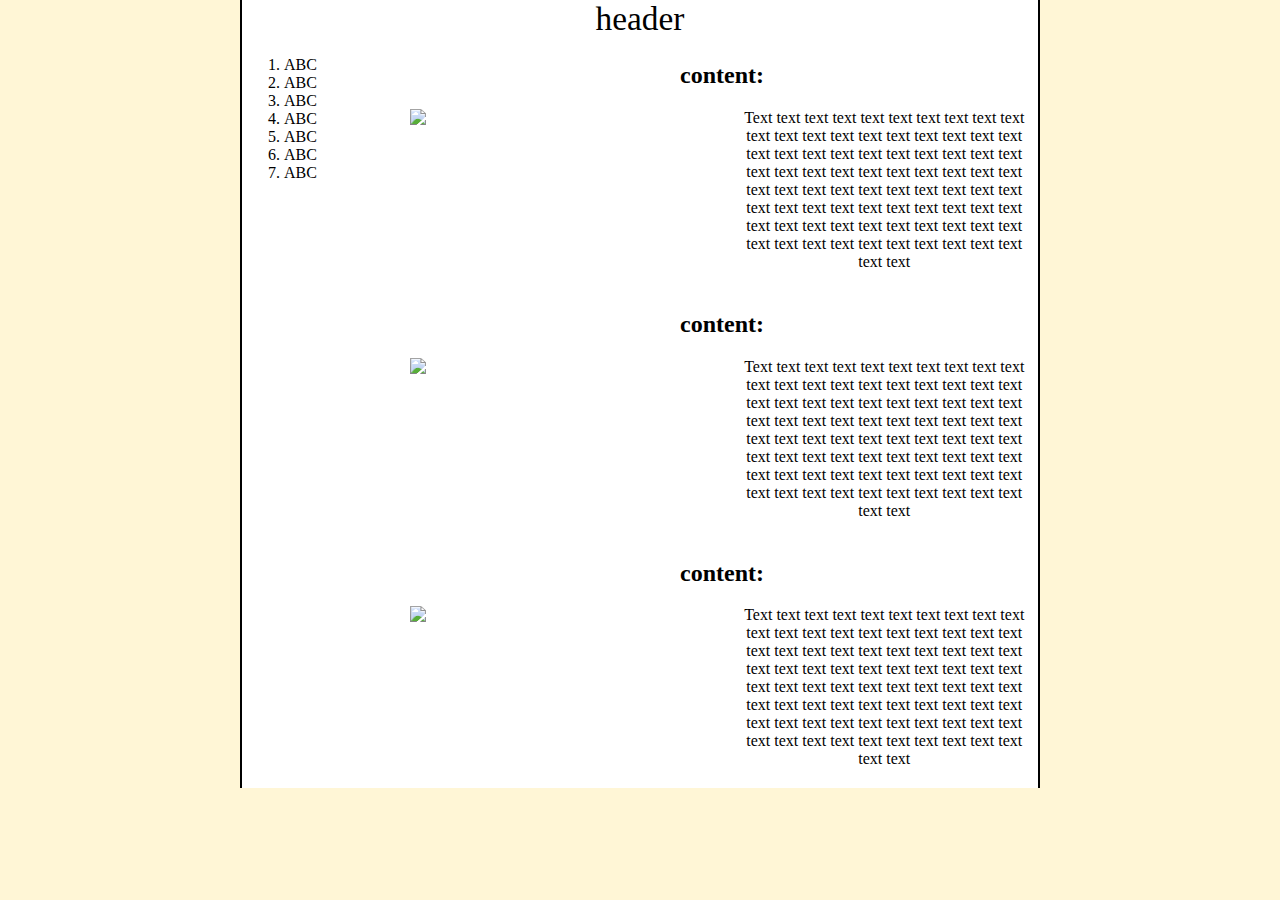
==== index.html @ aeec4ef3 "Hello world site" ====
<!DOCTYPE html>
 <html>
 	<head>
 		<title></title>
 		<link rel="stylesheet" type="text/css" href="style.css">
 	</head>
 	<body>
 		<div class="all">
 		<div class="header">
 			header
 		</div>
 		<div class="sidebar">
 			<ol>
 				<li>ABC </li>
				<li>ABC </li>
				<li>ABC </li>
				<li>ABC </li>
				<li>ABC </li>
				<li>ABC </li>
				<li>ABC </li>
 			</ol>
 		</div>
 		<div class="content">
 			<div>
 				<h2>content:</h2>
 				<img src="https://images.pexels.com/photos/67636/rose-blue-flower-rose-blooms-67636.jpeg?auto=compress&cs=tinysrgb&h=350">
 				<p>Text text text text text text text text text text text text text text text text text text text text text text text text text text text text text text text text text text text text text text text text text text text text text text text text text text text text text text text text text text text text text text text text text text text text text text text text text text text text text text text text text text <p/>
 			</div>
 			<div>
 				<h2>content:</h2>
 				<img src="https://images.pexels.com/photos/67636/rose-blue-flower-rose-blooms-67636.jpeg?auto=compress&cs=tinysrgb&h=350">
 				<p>Text text text text text text text text text text text text text text text text text text text text text text text text text text text text text text text text text text text text text text text text text text text text text text text text text text text text text text text text text text text text text text text text text text text text text text text text text text text text text text text text text text <p/>
 			</div>
 			<div>
 				<h2>content:</h2>
 				<img src="https://images.pexels.com/photos/67636/rose-blue-flower-rose-blooms-67636.jpeg?auto=compress&cs=tinysrgb&h=350">
 				<p>Text text text text text text text text text text text text text text text text text text text text text text text text text text text text text text text text text text text text text text text text text text text text text text text text text text text text text text text text text text text text text text text text text text text text text text text text text text text text text text text text text text <p/>
 			</div>
 			
 		</div>
		
		</div>
 		<!--div class="footer">
 			footer
 		</div-->
 	</body>
 </html>
---- style.css ----
.sidebar,
.content,
.footer
{
	border: 2px solid white;
	background-color: white;
}

.all{
	background-color: white;
	border-left: 2px solid black;
	border-right: 2px solid black;
}

.content>div{
	border: 2px solid white;
}

.content{
	text-align: center;

}

body{
	background-color: #ffc50029; 
	margin: 0 auto;
	width: 800px;
}

img{
	width: 45%;
	float: left;
}

.content p{
	margin-left: 52%;
}


.sidebar {
	float: left;
	width: calc(20% - 2px);
}

.content {

	padding-left: 5px;
	margin-left: 20%;
}

.header{
	margin: 0 auto;
	width: 780px;
	height: 5%;
	font-size: 25pt;
	text-align: center;
}
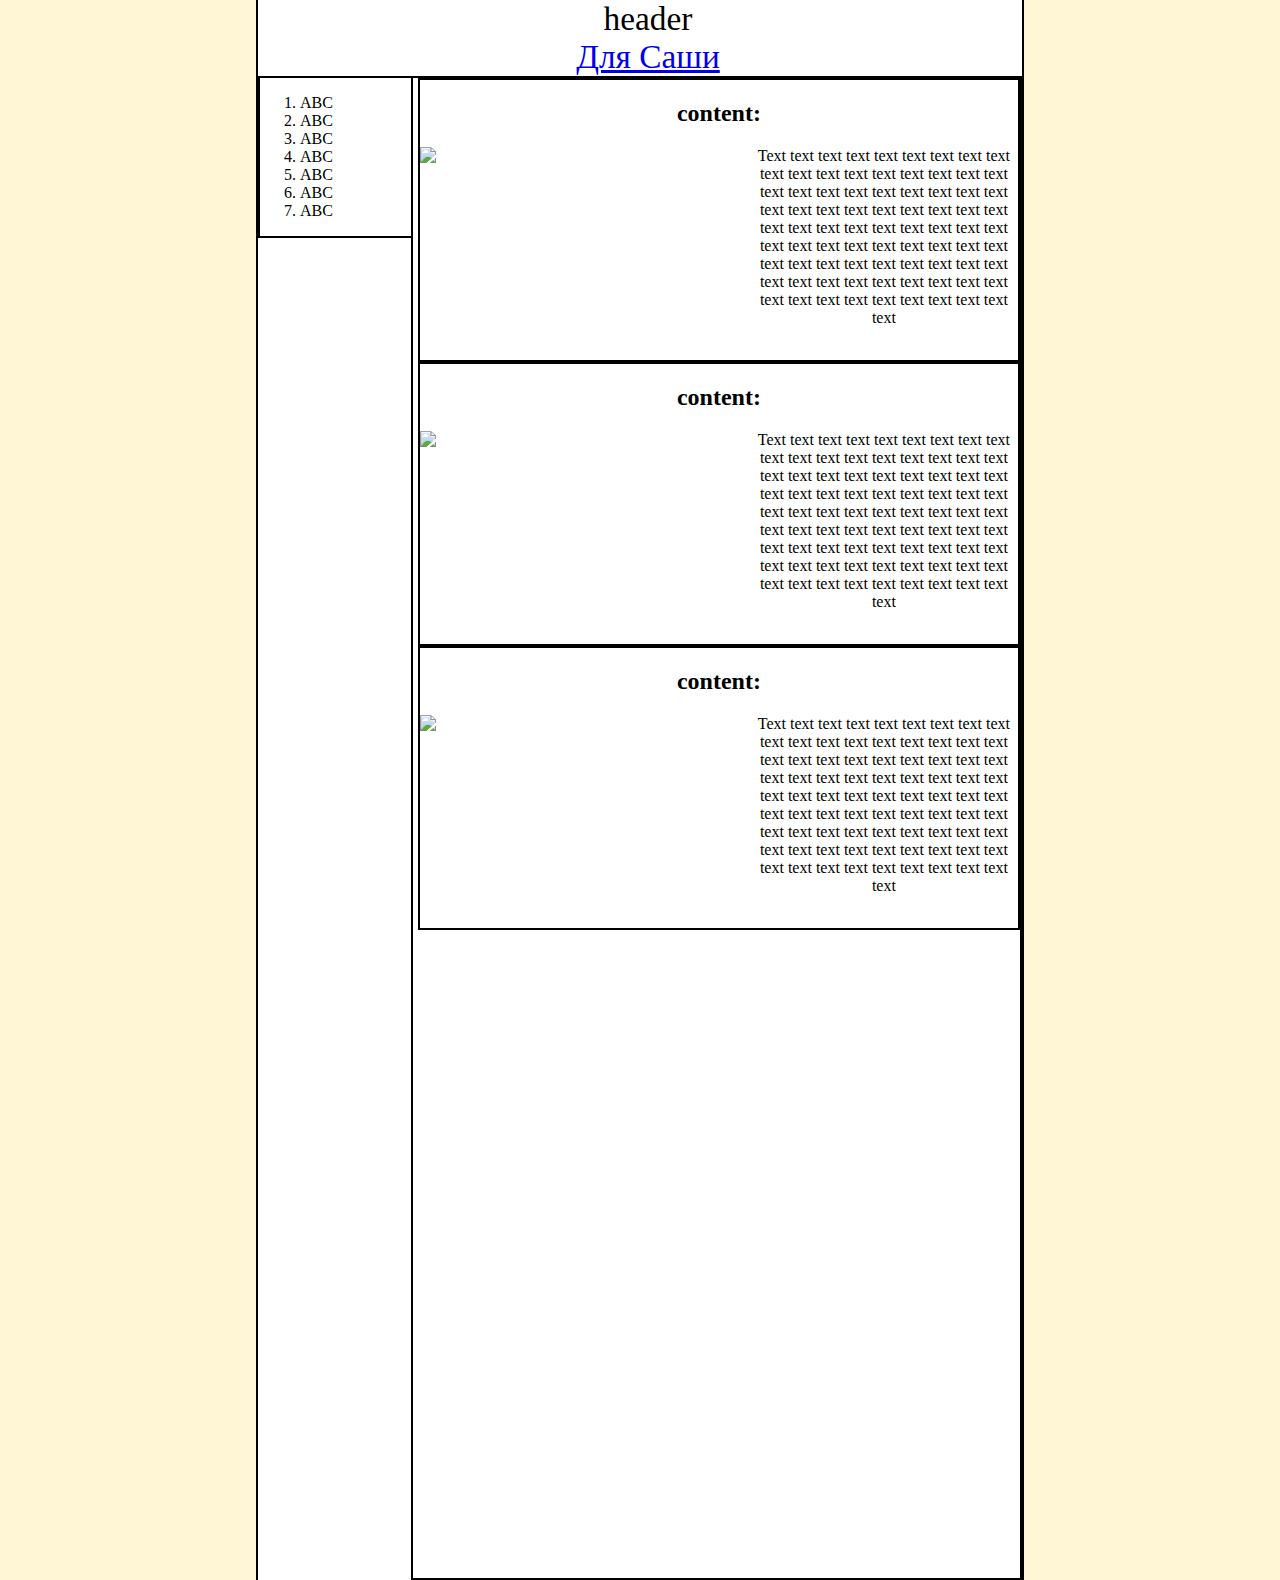
==== commit fecf25d9: "some ver" ====
--- a/index.html
+++ b/index.html
@@ -7,7 +7,8 @@
  	<body>
  		<div class="all">
  		<div class="header">
- 			header
+			 header<br/>
+			 <a href="sasha_molodec.html">Для Саши</a>
  		</div>
  		<div class="sidebar">
  			<ol>
--- a/style.css
+++ b/style.css
@@ -2,7 +2,7 @@
 .content,
 .footer
 {
-	border: 2px solid white;
+	border: 2px solid black;
 	background-color: white;
 }
 
@@ -13,27 +13,27 @@
 }
 
 .content>div{
-	border: 2px solid white;
+	min-height: 280px; 
+	border: 2px solid black;
 }
 
 .content{
 	text-align: center;
-
+	height: 1500px;
 }
 
 body{
 	background-color: #ffc50029; 
-	margin: 0 auto;
-	width: 800px;
-}
+	margin: 0 20% 0 20%;
+	}
 
 img{
-	width: 45%;
+	height: 210px;
 	float: left;
 }
 
 .content p{
-	margin-left: 52%;
+	margin-left: 330px;
 }
 
 
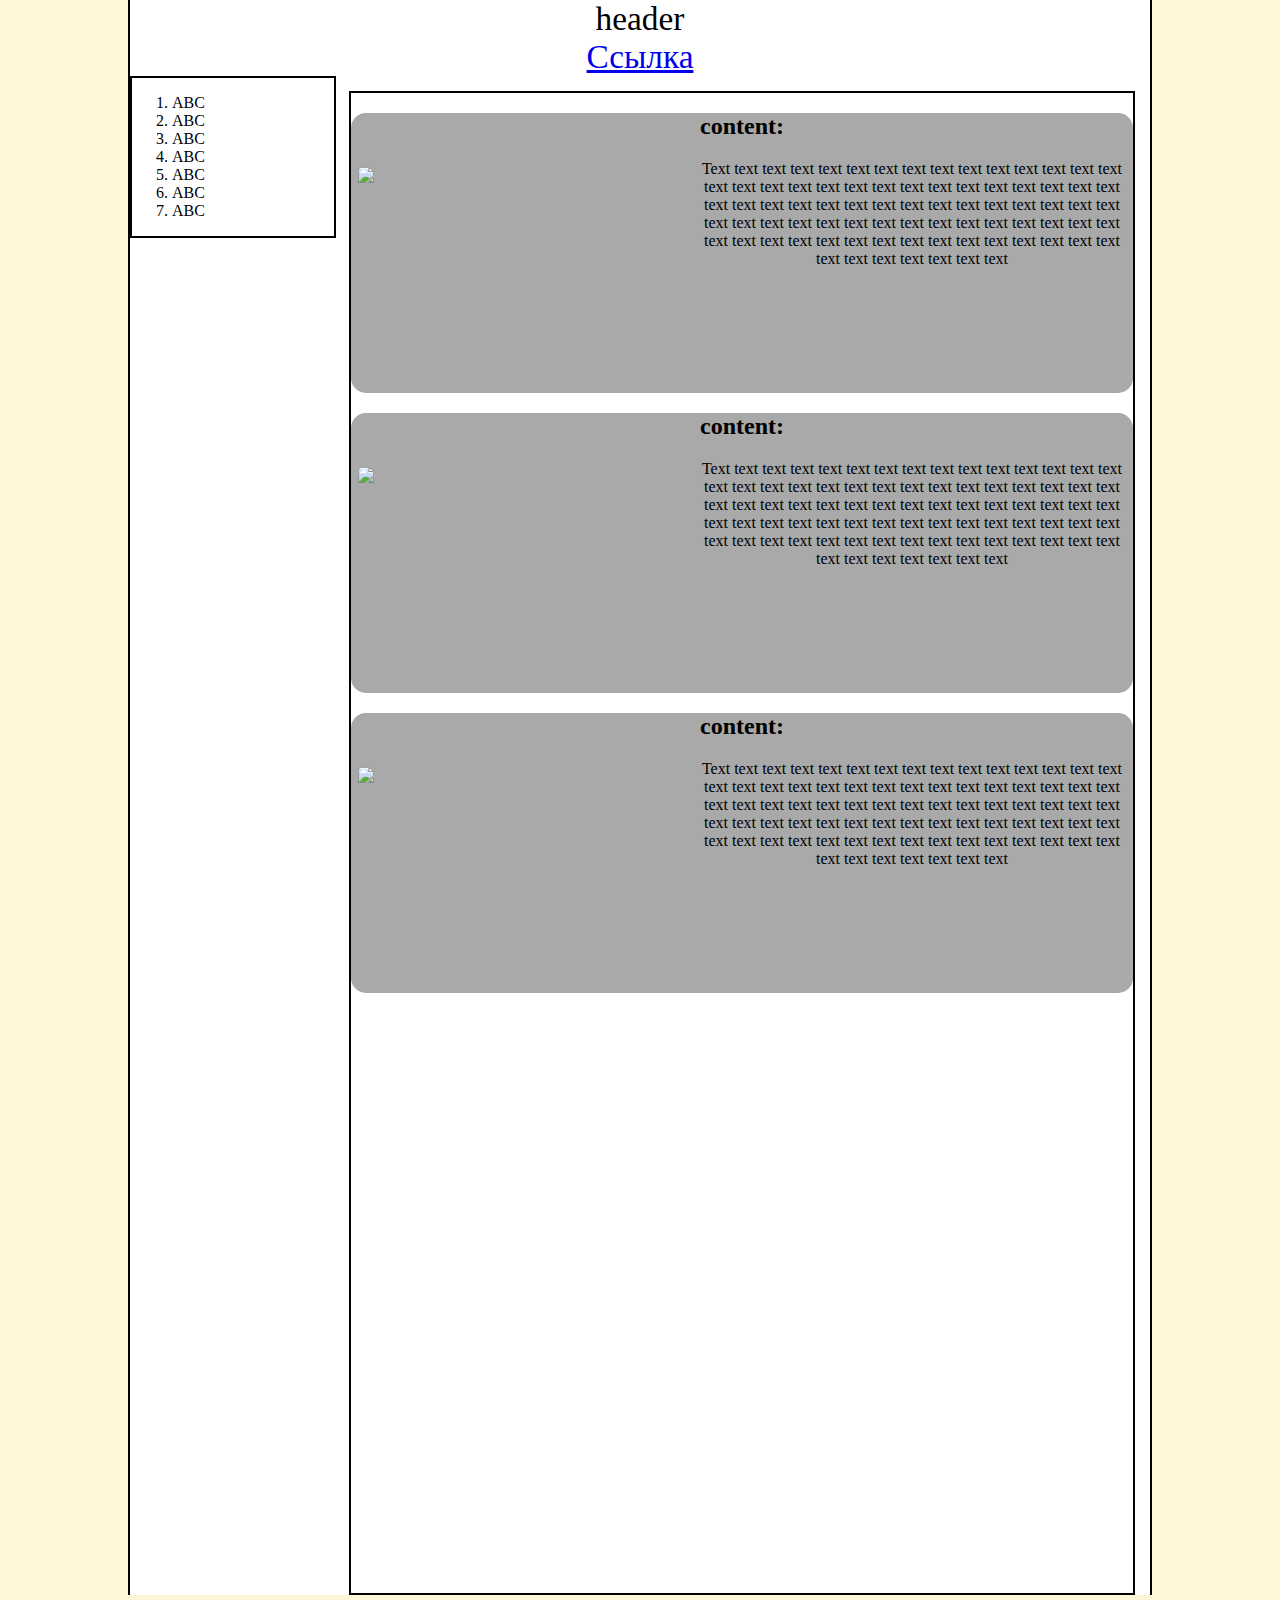
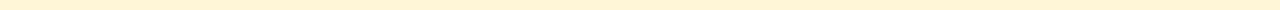
==== commit 8b7e5b93: "Training" ====
--- a/index.html
+++ b/index.html
@@ -8,7 +8,7 @@
  		<div class="all">
  		<div class="header">
 			 header<br/>
-			 <a href="sasha_molodec.html">Для Саши</a>
+			 <a href="sasha_molodec.html">Ссылка</a>
  		</div>
  		<div class="sidebar">
  			<ol>
--- a/style.css
+++ b/style.css
@@ -14,41 +14,72 @@
 
 .content>div{
 	min-height: 280px; 
-	border: 2px solid black;
+	border: 2px solid white;
+	border-radius: 15px;
+	background-color: darkgrey;
+	border: 20px;
+	transition: all 0.3s ease-out;
+	position: relative;
+	top: 0px;
+	left: 0px;
+}
+
+.content>div:hover{
+	-webkit-box-shadow: 10px 10px 5px 0px rgba(0,0,0,0.75);
+	-moz-box-shadow: 10px 10px 5px 0px rgba(0,0,0,0.75);
+	box-shadow: 10px 10px 5px 0px rgba(0,0,0,0.75);
+	border-radius: 25px;
+	top:-3px;
+	left:-3px;
+}
+.content>div:hover img{
+	box-shadow: 10px 10px 5px 0px rgba(0,0,0,0.75);
 }
 
 .content{
 	text-align: center;
 	height: 1500px;
+	margin:15px 15px 15px calc(20% + 15px);
+	
 }
 
 body{
 	background-color: #ffc50029; 
-	margin: 0 20% 0 20%;
+	margin: 0 10% 0 10%;
 	}
 
 img{
 	height: 210px;
 	float: left;
+	border-radius: 6px;
+	margin: 7px;
+	transition: all 0.3s ease-out 0.3s; 
+	position: relative;
+	top: 0px;
+	left: 0px;
+}
+
+img:hover{
+	border-radius: 15px;
+	-webkit-box-shadow: 10px 10px 5px 0px rgba(0,0,0,0.75);
+	-moz-box-shadow: 10px 10px 5px 0px rgba(0,0,0,0.75);
+	box-shadow: 10px 10px 5px 0px rgba(0,0,0,0.75);
+	top:-3px;
+	left:-3px;
 }
 
 .content p{
-	margin-left: 330px;
+	margin-left: 340px;
 }
-
 
 .sidebar {
 	float: left;
 	width: calc(20% - 2px);
 }
 
-.content {
-
-	padding-left: 5px;
-	margin-left: 20%;
-}
-
 .header{
+	z-index: 1;
+	background-color: white;
 	margin: 0 auto;
 	width: 780px;
 	height: 5%;
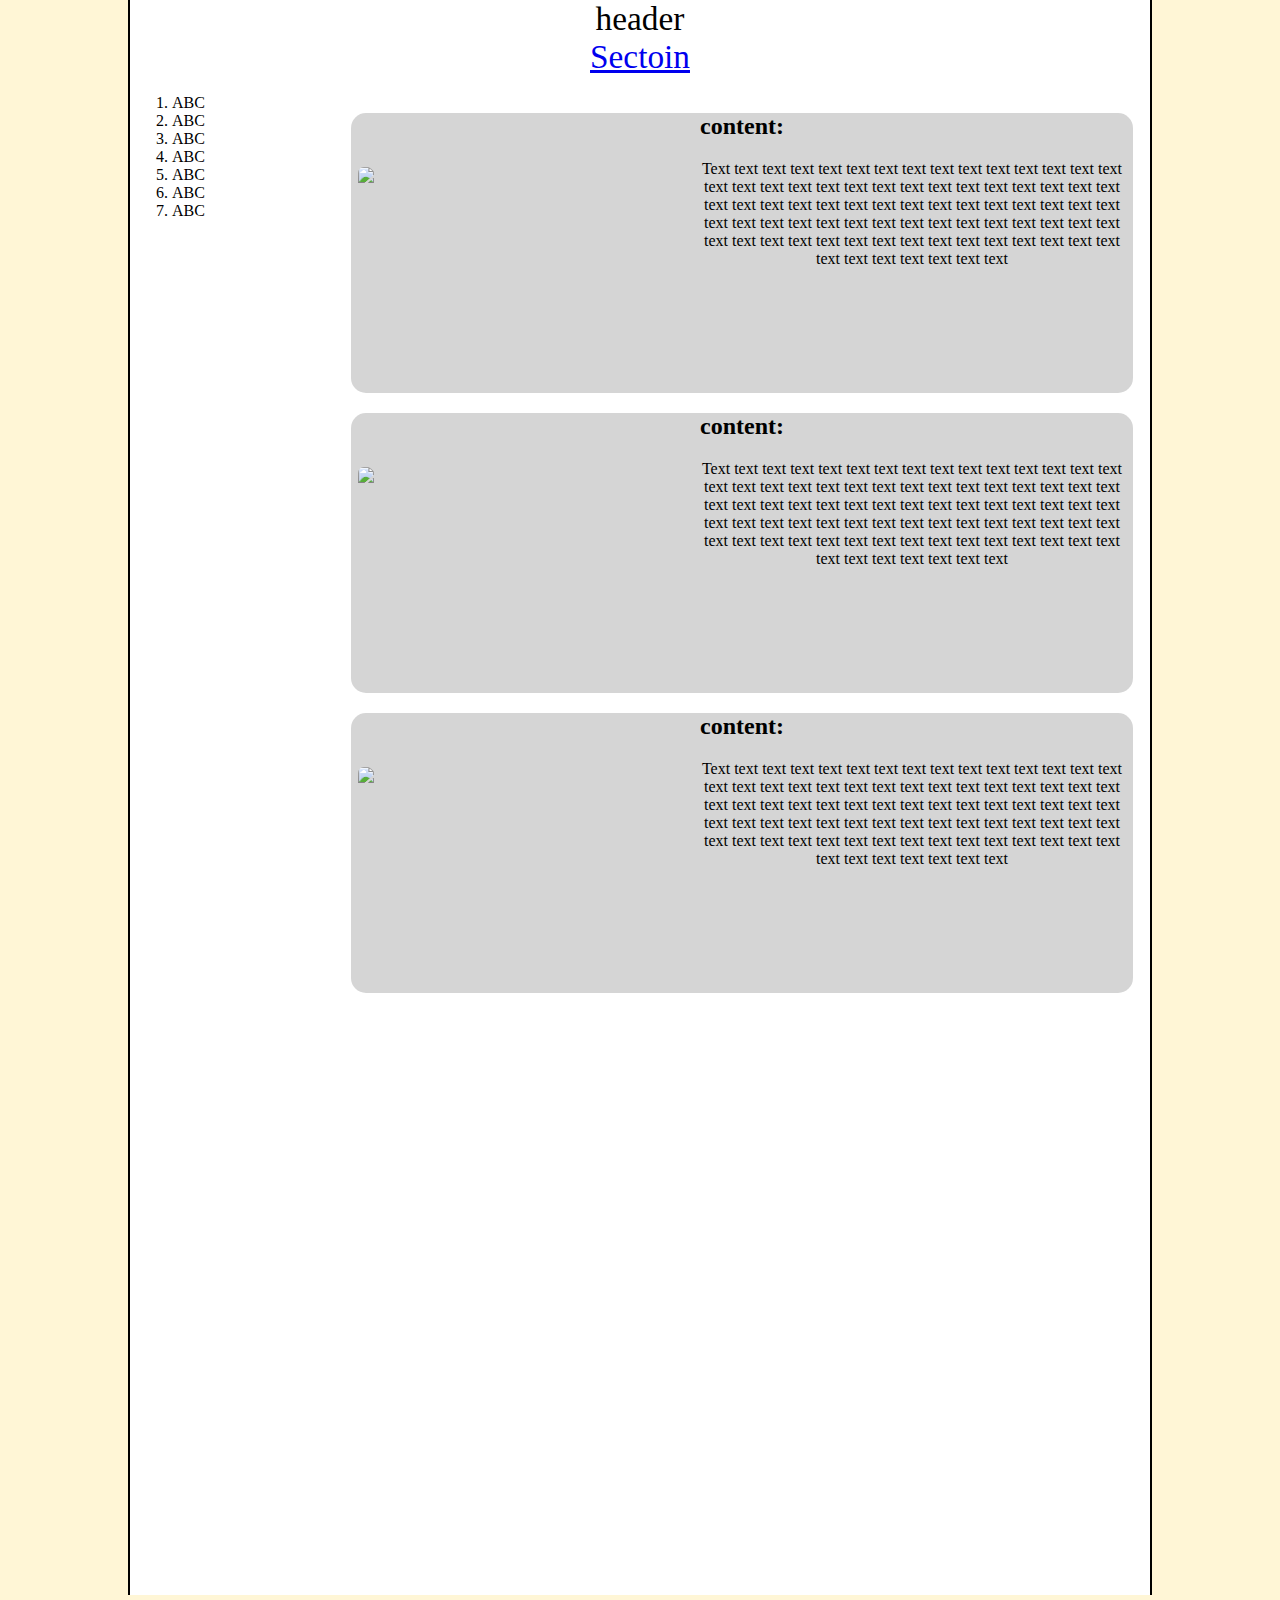
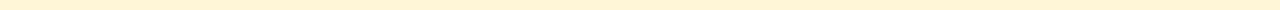
==== commit caf64139: "New web page section" ====
--- a/index.html
+++ b/index.html
@@ -8,7 +8,7 @@
  		<div class="all">
  		<div class="header">
 			 header<br/>
-			 <a href="sasha_molodec.html">Ссылка</a>
+			 <a href="\Section\index.html">Sectoin</a>
  		</div>
  		<div class="sidebar">
  			<ol>
--- a/style.css
+++ b/style.css
@@ -2,7 +2,7 @@
 .content,
 .footer
 {
-	border: 2px solid black;
+	border: 2px solid white;
 	background-color: white;
 }
 
@@ -16,31 +16,30 @@
 	min-height: 280px; 
 	border: 2px solid white;
 	border-radius: 15px;
-	background-color: darkgrey;
+	background-color: rgba(169, 169, 169, 0.493);
 	border: 20px;
-	transition: all 0.3s ease-out;
+	transition: all 0.25s ease-out;
 	position: relative;
 	top: 0px;
 	left: 0px;
 }
 
 .content>div:hover{
-	-webkit-box-shadow: 10px 10px 5px 0px rgba(0,0,0,0.75);
-	-moz-box-shadow: 10px 10px 5px 0px rgba(0,0,0,0.75);
-	box-shadow: 10px 10px 5px 0px rgba(0,0,0,0.75);
-	border-radius: 25px;
+	-webkit-box-shadow: 10px 10px 5px 0px rgba(0,0,0,0.5);
+	-moz-box-shadow: 10px 10px 5px 0px rgba(0,0,0,0.5);
+	box-shadow: 10px 10px 5px 0px rgba(0,0,0,0.5);
+	border-radius: 20px;
 	top:-3px;
 	left:-3px;
 }
-.content>div:hover img{
+/* .content>div:hover img{ 
 	box-shadow: 10px 10px 5px 0px rgba(0,0,0,0.75);
 }
-
+*/
 .content{
 	text-align: center;
 	height: 1500px;
 	margin:15px 15px 15px calc(20% + 15px);
-	
 }
 
 body{
@@ -53,7 +52,7 @@
 	float: left;
 	border-radius: 6px;
 	margin: 7px;
-	transition: all 0.3s ease-out 0.3s; 
+	transition: all 0.25s ease-out; 
 	position: relative;
 	top: 0px;
 	left: 0px;
@@ -61,15 +60,26 @@
 
 img:hover{
 	border-radius: 15px;
-	-webkit-box-shadow: 10px 10px 5px 0px rgba(0,0,0,0.75);
-	-moz-box-shadow: 10px 10px 5px 0px rgba(0,0,0,0.75);
-	box-shadow: 10px 10px 5px 0px rgba(0,0,0,0.75);
+	-webkit-box-shadow: 10px 10px 5px 0px rgba(0,0,0,0.5);
+	-moz-box-shadow: 10px 10px 5px 0px rgba(0,0,0,0.5);
+	box-shadow: 10px 10px 5px 0px rgba(0,0,0,0.5);
 	top:-3px;
 	left:-3px;
 }
 
 .content p{
 	margin-left: 340px;
+	transition: all 0.25s ease-out; 
+	position: relative;
+	top: 0px;
+	left: 0px;
+}
+
+
+.content p:hover{
+	text-shadow: 4px 4px 7px rgba(7, 7, 7, 0.52);
+	top:-3px;
+	left:-3px;
 }
 
 .sidebar {
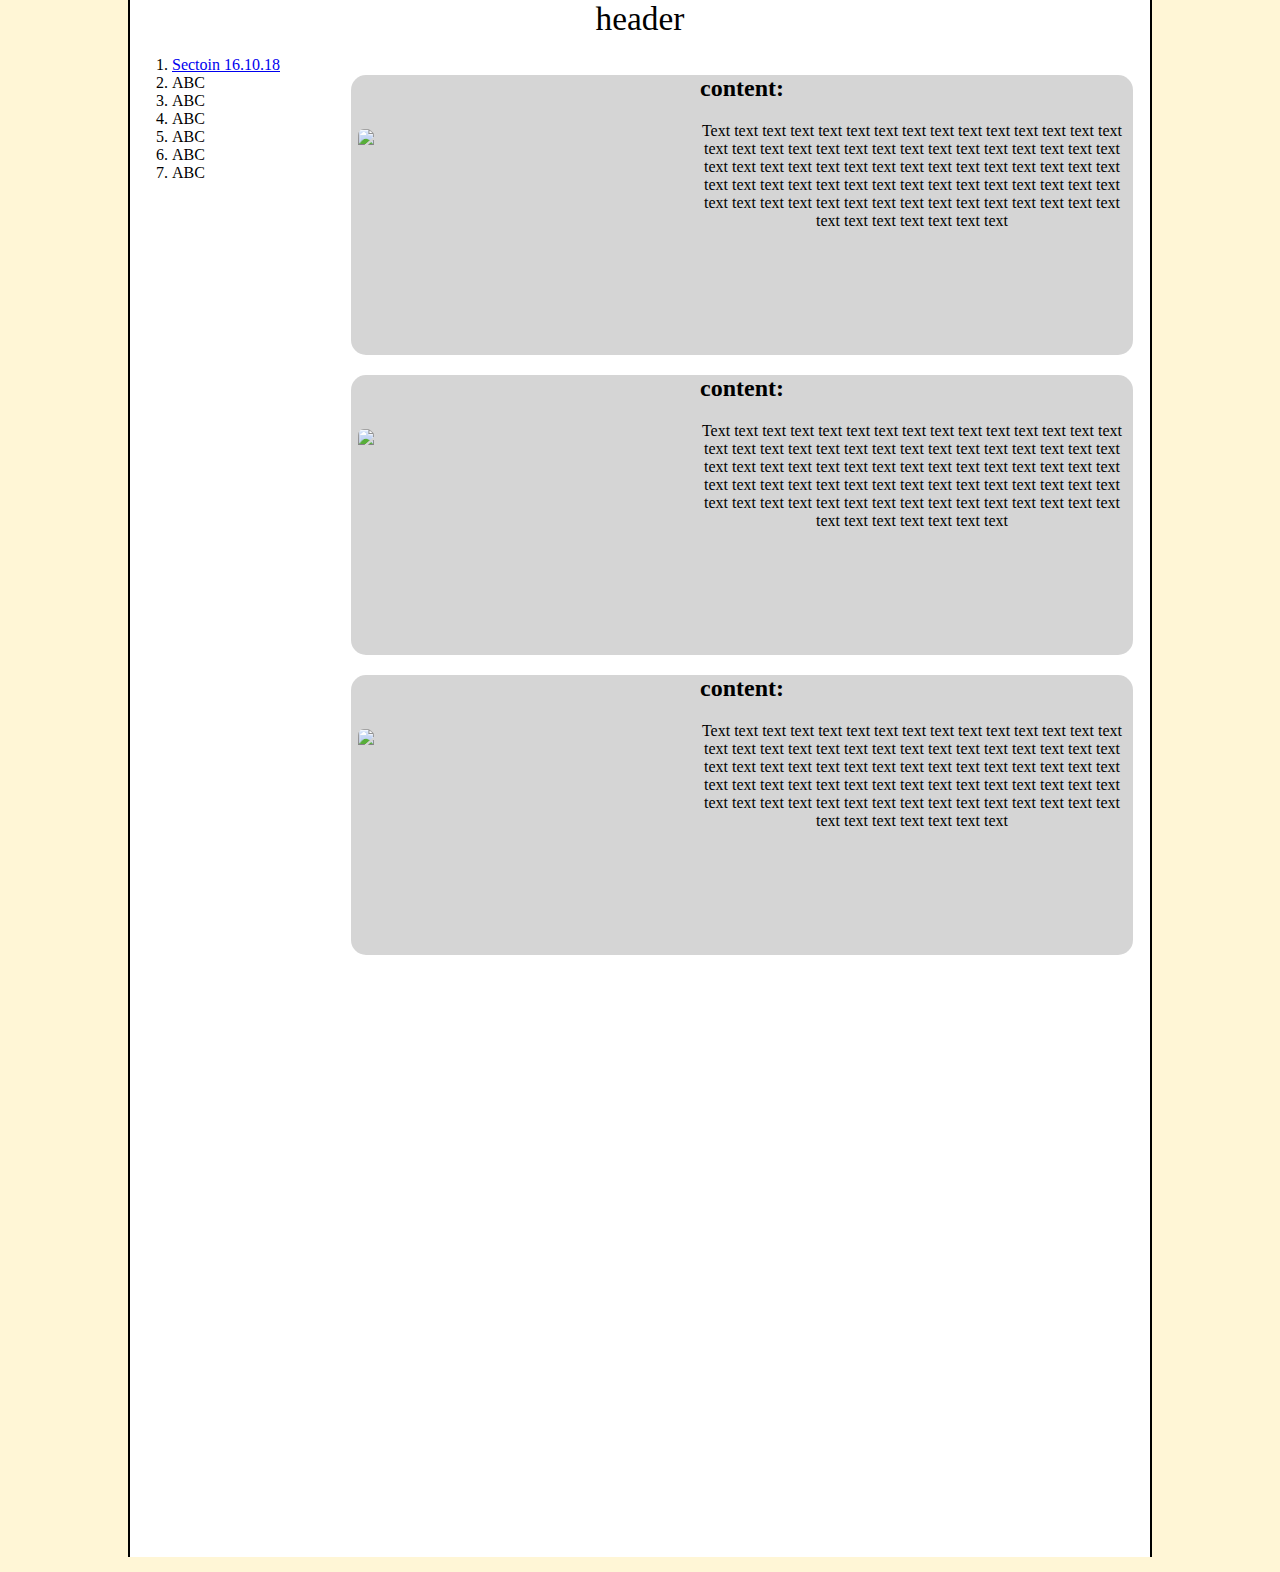
==== commit 082c5752: "New web page section" ====
--- a/index.html
+++ b/index.html
@@ -8,11 +8,11 @@
  		<div class="all">
  		<div class="header">
 			 header<br/>
-			 <a href="\Section\index.html">Sectoin</a>
+			 
  		</div>
  		<div class="sidebar">
  			<ol>
- 				<li>ABC </li>
+ 				<li><a href="Section/index.html">Sectoin 16.10.18</a> </li>
 				<li>ABC </li>
 				<li>ABC </li>
 				<li>ABC </li>
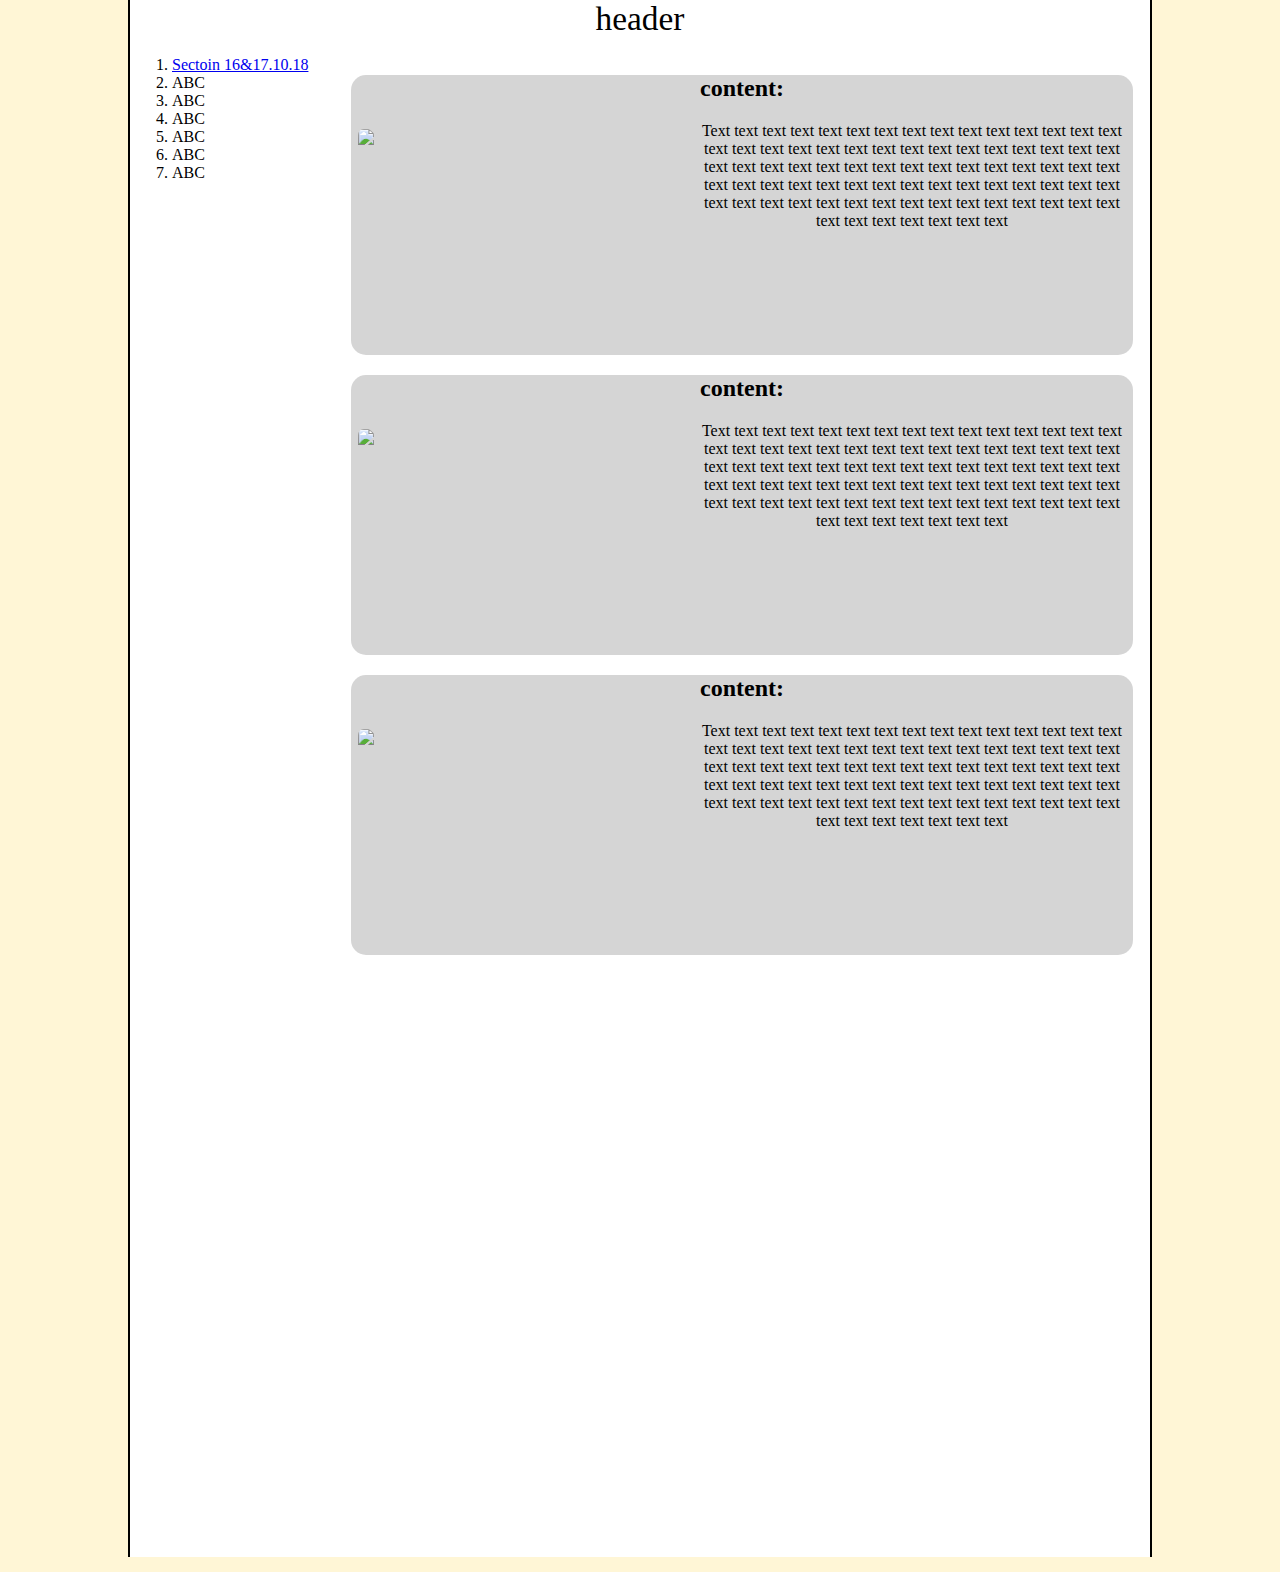
==== commit 39f0cc12: "first-line border" ====
--- a/index.html
+++ b/index.html
@@ -12,7 +12,7 @@
  		</div>
  		<div class="sidebar">
  			<ol>
- 				<li><a href="Section/index.html">Sectoin 16.10.18</a> </li>
+ 				<li><a href="Section/index.html">Sectoin 16&17.10.18</a> </li>
 				<li>ABC </li>
 				<li>ABC </li>
 				<li>ABC </li>
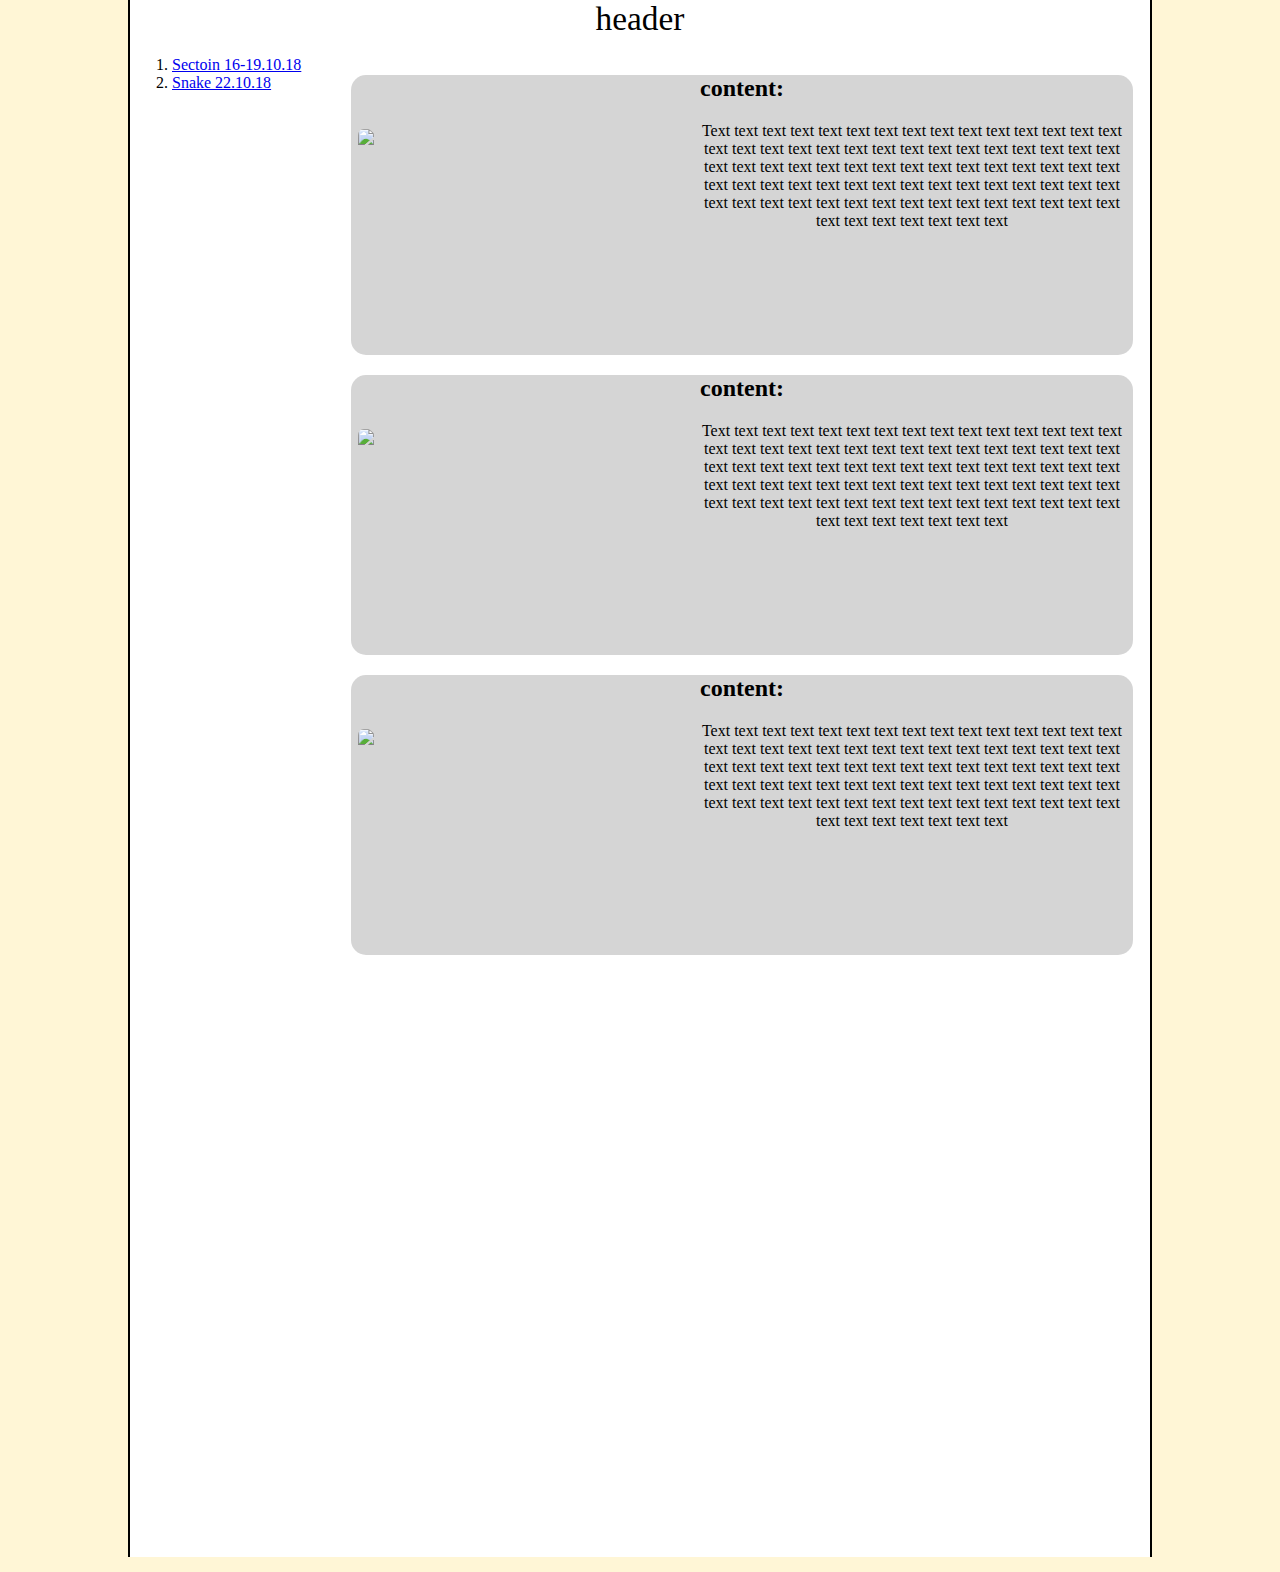
==== commit 4ccd67b9: "add snake" ====
--- a/index.html
+++ b/index.html
@@ -1,48 +1,55 @@
- <!DOCTYPE html>
- <html>
- 	<head>
- 		<title></title>
- 		<link rel="stylesheet" type="text/css" href="style.css">
- 	</head>
- 	<body>
- 		<div class="all">
- 		<div class="header">
-			 header<br/>
-			 
- 		</div>
- 		<div class="sidebar">
- 			<ol>
- 				<li><a href="Section/index.html">Sectoin 16&17.10.18</a> </li>
-				<li>ABC </li>
-				<li>ABC </li>
-				<li>ABC </li>
-				<li>ABC </li>
-				<li>ABC </li>
-				<li>ABC </li>
- 			</ol>
- 		</div>
- 		<div class="content">
- 			<div>
- 				<h2>content:</h2>
- 				<img src="https://images.pexels.com/photos/67636/rose-blue-flower-rose-blooms-67636.jpeg?auto=compress&cs=tinysrgb&h=350">
- 				<p>Text text text text text text text text text text text text text text text text text text text text text text text text text text text text text text text text text text text text text text text text text text text text text text text text text text text text text text text text text text text text text text text text text text text text text text text text text text text text text text text text text text <p/>
- 			</div>
- 			<div>
- 				<h2>content:</h2>
- 				<img src="https://images.pexels.com/photos/67636/rose-blue-flower-rose-blooms-67636.jpeg?auto=compress&cs=tinysrgb&h=350">
- 				<p>Text text text text text text text text text text text text text text text text text text text text text text text text text text text text text text text text text text text text text text text text text text text text text text text text text text text text text text text text text text text text text text text text text text text text text text text text text text text text text text text text text text <p/>
- 			</div>
- 			<div>
- 				<h2>content:</h2>
- 				<img src="https://images.pexels.com/photos/67636/rose-blue-flower-rose-blooms-67636.jpeg?auto=compress&cs=tinysrgb&h=350">
- 				<p>Text text text text text text text text text text text text text text text text text text text text text text text text text text text text text text text text text text text text text text text text text text text text text text text text text text text text text text text text text text text text text text text text text text text text text text text text text text text text text text text text text text <p/>
- 			</div>
- 			
- 		</div>
-		
+<!DOCTYPE html>
+<html>
+
+<head>
+	<title></title>
+	<link rel="stylesheet" type="text/css" href="style.css">
+</head>
+
+<body>
+	<div class="all">
+		<div class="header">
+			header<br />
+
 		</div>
- 		<!--div class="footer">
- 			footer
- 		</div-->
- 	</body>
- </html>+		<div class="sidebar">
+			<ol>
+				<li><a href="Section/index.html">Sectoin 16-19.10.18</a> </li>
+				<li><a href="Snake/index.html">Snake 22.10.18</a> </li>
+			</ol>
+		</div>
+		<div class="content">
+			<div>
+				<h2>content:</h2>
+				<img src="https://images.pexels.com/photos/67636/rose-blue-flower-rose-blooms-67636.jpeg?auto=compress&cs=tinysrgb&h=350">
+				<p>Text text text text text text text text text text text text text text text text text text text text text text
+					text text text text text text text text text text text text text text text text text text text text text text text
+					text text text text text text text text text text text text text text text text text text text text text text text
+					text text text text text text text text text text text text text text
+				</p>
+			</div>
+			<div>
+				<h2>content:</h2>
+				<img src="https://images.pexels.com/photos/67636/rose-blue-flower-rose-blooms-67636.jpeg?auto=compress&cs=tinysrgb&h=350">
+				<p>Text text text text text text text text text text text text text text text text text text text text text text
+					text text text text text text text text text text text text text text text text text text text text text text text
+					text text text text text text text text text text text text text text text text text text text text text text text
+					text text text text text text text text text text text text text text
+				</p>
+			</div>
+			<div>
+				<h2>content:</h2>
+				<img src="https://images.pexels.com/photos/67636/rose-blue-flower-rose-blooms-67636.jpeg?auto=compress&cs=tinysrgb&h=350">
+				<p>Text text text text text text text text text text text text text text text text text text text text text text
+					text text text text text text text text text text text text text text text text text text text text text text text
+					text text text text text text text text text text text text text text text text text text text text text text text
+					text text text text text text text text text text text text text text
+				</p>
+			</div>
+
+		</div>
+
+	</div>
+</body>
+
+</html>